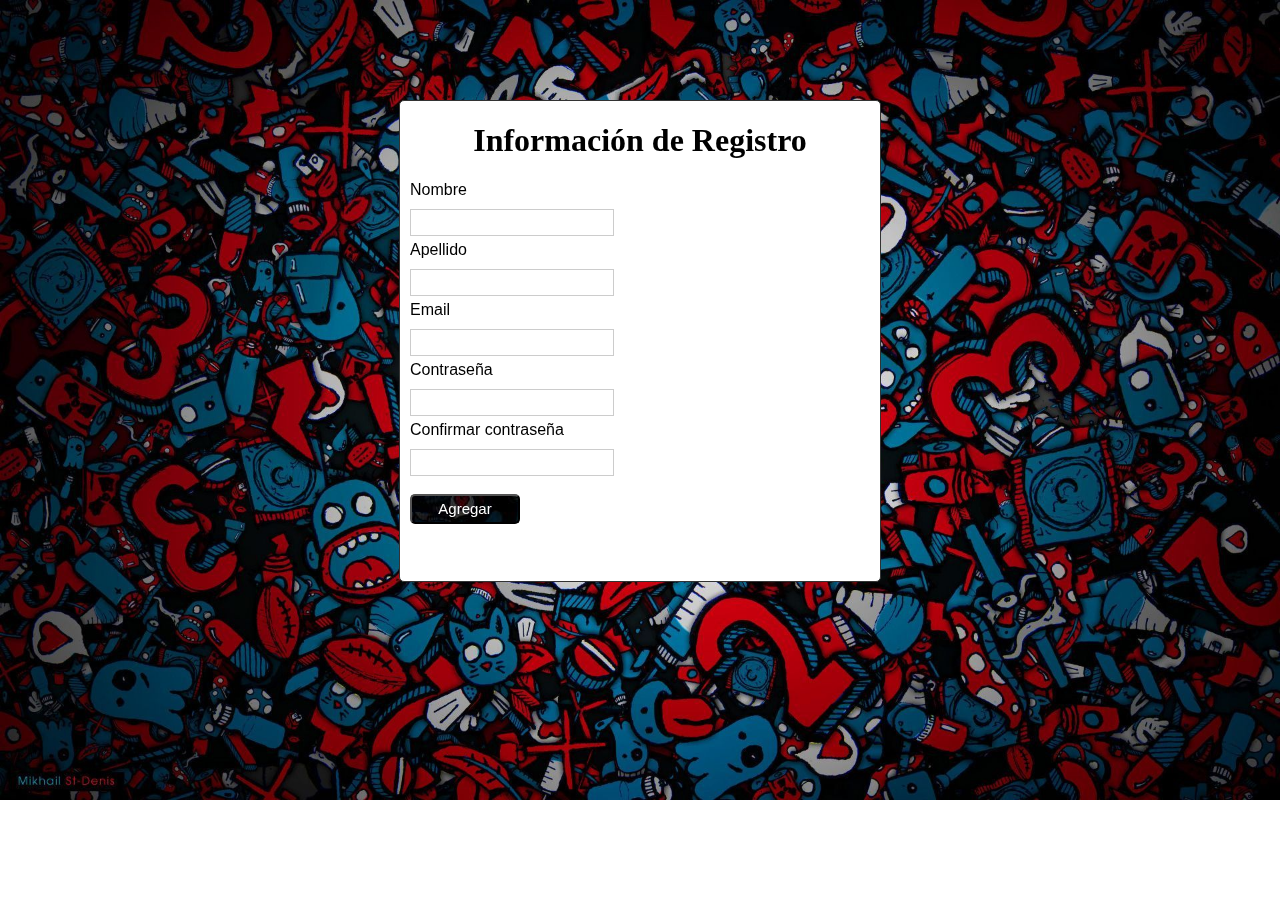
==== index.html @ 59b12de8 "Creación de login y formulario cliente" ====
<!DOCTYPE html>
<html>
    <head>
        <meta charset="utf-8">
        <title>Practica validaciones</title>

        <!--Estilos CSS-->
        <link rel="stylesheet" type="text/css" href="css/styles.css">
            
        <script type="text/javascript" src="jquery/jquery-3.6.3.min.js"></script>

        <!--Script JS-->
        <script type="text/javascript" src="js/PRACTICA VALIDACIONES PRO.JS"></script>
       <!-- <script type="text/javascript" src="palindrome.js"></script> -->
    </head> 
    <body>
        <div id="box">
            <h1 id="titulo">Información de Registro</h1>
            
            <form method="POST" id="form_contact">
                <label for="Nombre">Nombre</label>
                <input id="Nombre" type="text" name="Nombre">
                
                <label for="Apellido">Apellido</label>
                <input id="Apellido" type="text" name="Apellido">

                <label for="Email">Email</label>
                <input id="Email"type="email" name="Email">
                
                <label for="Clave">Contraseña</label>
                <input id="Clave" type="password" name="Clave">
                
                <label for="Confirmar">Confirmar contraseña</label>
                <input id="Confirmar" type="password" name="Confirmar">
                <br/>
                <br/>
                <button type="submit" id="boton" value="Validar">Agregar</button>  
                <br/>
                <br/>
                <div id="errores"></div>
            </form>
        </div>
    </body>
</html>
---- css/styles.css ----
form input[type="text"],
form input[type="email"],
form input[type="password"]{
    padding: 5px;
    border:1px solid #ccc;
    width: 40%;
    margin-top: 10px;
}

form input[type="submit"]{
    background: #eee;
    padding: 10px;
    border: 1px solid #ccc;
    color: #333;
    cursor: pointer;
}

#form_contact{
    width: 100%;
    margin-top: 10px;
    font-family:Arial, Helvetica, sans-serif;
    margin-left: 10px;
    
}

#form_contact label{
    width: 100%;
    display: block;
    margin-top: 5px;
}

.parent{
    display: grid;
    place-items: center;
}

#box{
    border: 1px solid #333;
    width: 480px;
    height: 480px;
    margin: 0 auto;
    margin-top: 100px;
    border-radius: 5px;
    background-color: white;

}
#titulo{
    text-align: center;
    mix-blend-mode: multiply; 
}

#errores{
    margin-top: 10px;
}

#boton{
    border-radius: 5px;
    width: 110px;
    height: 30px;
    color: white;
    font-size: 15px;
    background-image: url('../img/fondo-emojis.jpg');
    position: absolute;
}

body{
    background-image: url('../img/fondo-emojis.jpg');  
    background-size: cover;
    background-repeat: no-repeat;
}
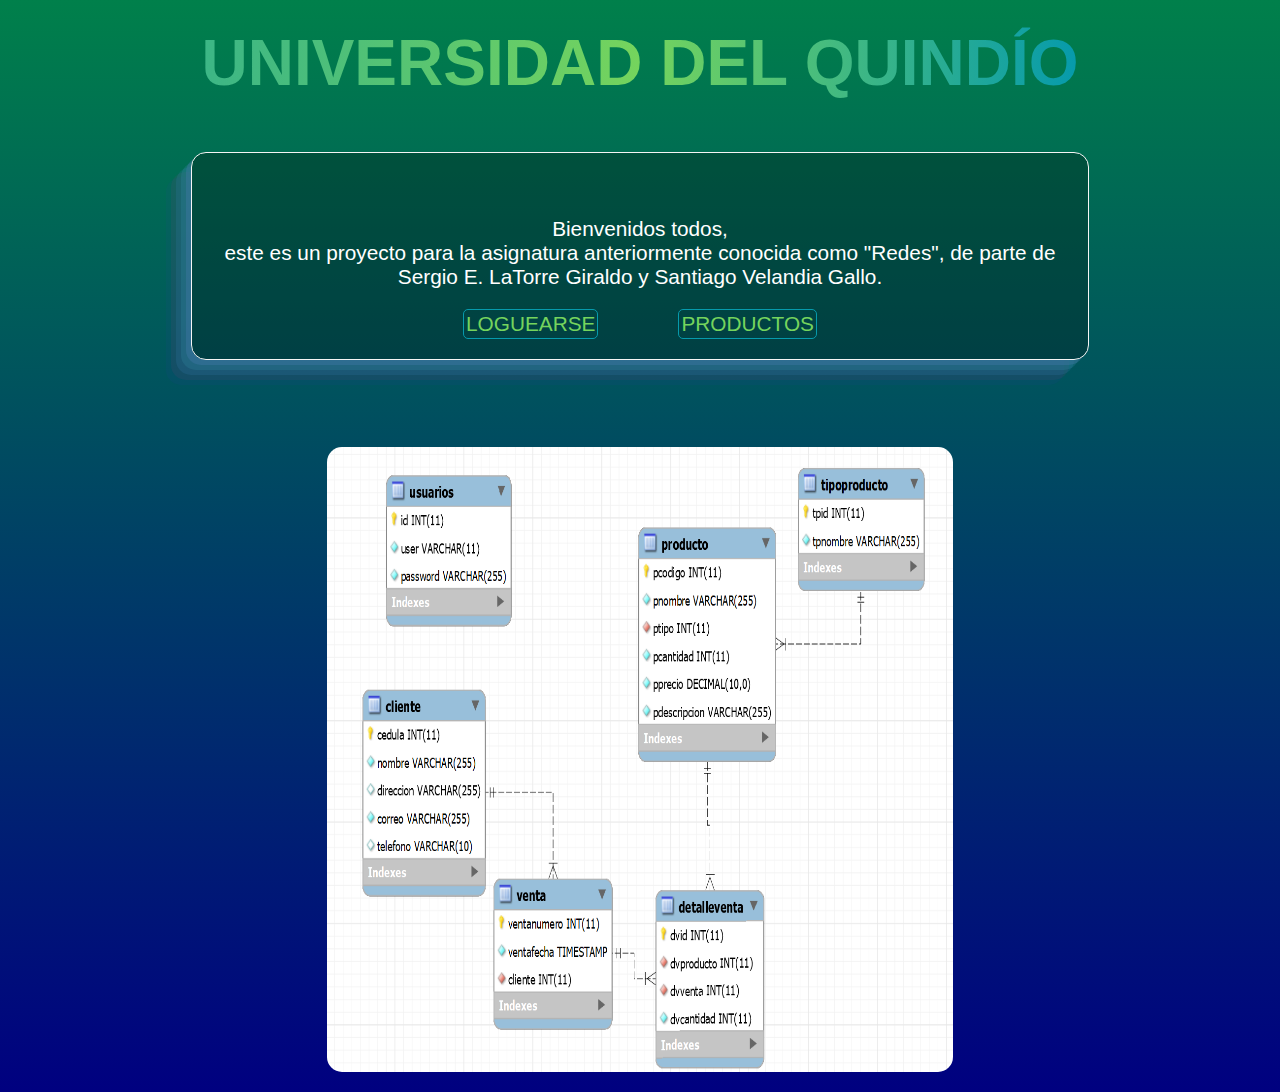
==== commit e2e3b6f1: "Final version CRUD products" ====
--- a/index.html
+++ b/index.html
@@ -1,44 +1,32 @@
 <!DOCTYPE html>
 <html>
     <head>
-        <meta charset="utf-8">
-        <title>Practica validaciones</title>
-
-        <!--Estilos CSS-->
-        <link rel="stylesheet" type="text/css" href="css/styles.css">
-            
-        <script type="text/javascript" src="jquery/jquery-3.6.3.min.js"></script>
-
-        <!--Script JS-->
-        <script type="text/javascript" src="js/PRACTICA VALIDACIONES PRO.JS"></script>
-       <!-- <script type="text/javascript" src="palindrome.js"></script> -->
-    </head> 
+        <meta charset= "UTF-8">
+        <meta http-equiv='X-UA-Compatible' content='IE=edge'>
+        <meta name='viewport' content='width=device-width, initial-scale=1'>
+        <link rel="stylesheet" href="styles.css">
+        <title>Redes UQ</title>
+    </head>
     <body>
-        <div id="box">
-            <h1 id="titulo">Información de Registro</h1>
-            
-            <form method="POST" id="form_contact">
-                <label for="Nombre">Nombre</label>
-                <input id="Nombre" type="text" name="Nombre">
-                
-                <label for="Apellido">Apellido</label>
-                <input id="Apellido" type="text" name="Apellido">
-
-                <label for="Email">Email</label>
-                <input id="Email"type="email" name="Email">
-                
-                <label for="Clave">Contraseña</label>
-                <input id="Clave" type="password" name="Clave">
-                
-                <label for="Confirmar">Confirmar contraseña</label>
-                <input id="Confirmar" type="password" name="Confirmar">
-                <br/>
-                <br/>
-                <button type="submit" id="boton" value="Validar">Agregar</button>  
-                <br/>
-                <br/>
-                <div id="errores"></div>
-            </form>
-        </div>
+        <h2 class="tittle"">UNIVERSIDAD DEL QUINDÍO</h2>
+        <p></p>
+        <p style="font-size: 1.3em;border: 1px solid whitesmoke;width: 70%;height: 20%;background-color: rgb(0 0 0 / 26%);border-radius: 15px;text-align: center;padding-top: 5%;box-shadow: rgb(67 120 167 / 40%) -5px 5px, rgb(50 131 157 / 30%) -10px 10px, rgb(53 127 179 / 20%) -15px 15px, rgb(171 58 130 / 10%) -20px 20px, rgb(69 46 240 / 5%) -25px 25px;">Bienvenidos todos, <br>este es un proyecto para la asignatura anteriormente conocida como "Redes", de parte de Sergio E. LaTorre Giraldo y Santiago Velandia Gallo.
+            <br>
+            <span style="display: flex; justify-content: center;">
+                <a href="login.php" style="margin: 20px 40px;">
+                    LOGUEARSE
+                </a>
+                <a href="productos.php" style="margin: 20px 40px;">
+                    PRODUCTOS
+                </a>
+            </span>
+        </p>
+        <p>&nbsp;</p>
+        <p>
+            <img src="ER.png"
+                alt="" width="626" height="625"
+                style="border-radius: 15px;"
+            >
+        </p>
     </body>
 </html>--- a/styles.css
+++ b/styles.css
@@ -0,0 +1,150 @@
+*{
+    font-family: 'Roboto', sans-serif;
+}
+
+body {
+    background-color: #000;
+    color: #fff;
+    font-family: 'Roboto', sans-serif;
+    display: flex;
+    justify-content: center;
+    align-items: center;
+    margin: 0;
+    display: flex;
+    flex-direction: column;
+    align-items: center; 
+    background-image: linear-gradient(to bottom,rgb(0 255 149 / 50%),rgba(0, 0, 255, 0.5)), url(https://www.uniquindio.edu.co/programas/publicaciones/271/ingenieria-de-sistemas-y-computacion/info/uniquindio/media/pub271.jpg);
+}
+.tittle{
+    background: linear-gradient(to right,#3cb686,#75d45d,#069aac);
+    -webkit-background-clip: text;
+    background-clip: text;
+    color: transparent;
+    font-size: 4em;
+    margin: 0;
+    margin-top: 2%;
+}
+.user{
+    font-size: 2.3em;
+}
+.container {
+    width: 40%;
+    padding: 20px;
+    background-color: #000000c4;
+    border-radius: 10px;
+    box-shadow: 0 0 10px #fff;
+    margin: 3% 0;
+}
+
+input[type="text"],
+input[type="number"],
+textarea,
+select {
+    width: 80%;
+    padding: 10px;
+    margin-bottom: 20px;
+    border: none;
+    border-radius: 5px;
+}
+
+input[type="submit"], input[type="button"]{
+    width: 40%;
+    padding: 10px;
+    border: none;
+    border-radius: 5px;
+    color: white;
+    font-size: 16px;
+    cursor: pointer;
+    margin: .5% 0;
+}
+.add{
+    
+    background-color: #4CAF50;
+}
+.edit{
+    
+    background-color: #adaf4c;
+}
+.search{
+    
+    background-color: #4c72af;
+}
+.delete{
+    
+    background-color: #af4c4c;
+}
+input[type="submit"]:hover {
+    background-color: #45a049;
+}
+
+label {
+    font-size: 18px;
+    display: block;
+    width: 80%;
+    margin: 5px;
+}
+
+::placeholder {
+    color: #aaa;
+}
+
+form{
+    display: flex;
+    flex-direction: column;
+    place-content: center;
+    align-items: center;
+
+}
+
+header{
+    width: 100%;
+    height: 50px;
+    background: #333;
+    color: #fff;
+
+    position: fixed;
+    top: 0;
+    left: 0;
+    z-index: 100;
+}
+
+nav ul{
+    margin: 15px;
+    display: flex;
+}
+
+nav ul li{
+    list-style: none;
+    width: 10%;
+    border-radius: 5px;
+    border: solid 0.5px #75d45d;
+    text-align: center;
+    font-size: 1.3rem;
+    margin: 0 5px;
+}
+
+nav ul .close{
+    margin-left: auto;
+}
+
+a{
+    text-decoration: none;
+    color: #75d45d;
+    border-radius: 5px;
+    padding: 2px;
+}
+
+p a{
+    border: solid 0.5px #069aac;
+}
+
+section{
+    margin-top: 3%;
+    font-size: 1.3em;
+    border: 1px solid whitesmoke;width: 70%;
+    height: 20%;background-color: rgb(0 0 0 / 26%);
+    border-radius: 15px;
+    text-align: center;
+    padding-top: 5%;
+    box-shadow: rgb(67 120 167 / 40%) -5px 5px, rgb(50 131 157 / 30%) -10px 10px, rgb(53 127 179 / 20%) -15px 15px, rgb(171 58 130 / 10%) -20px 20px, rgb(69 46 240 / 5%) -25px 25px;
+}